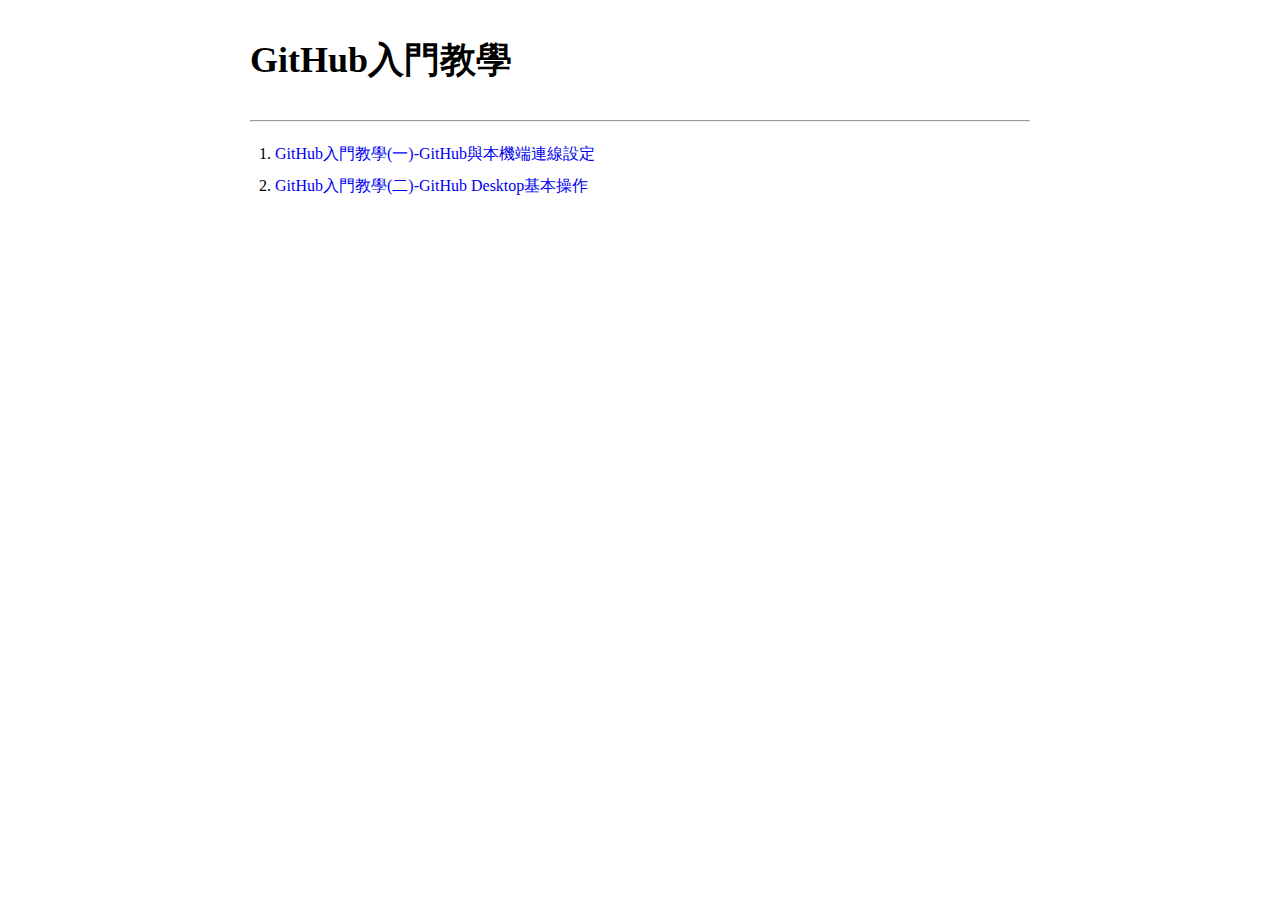
==== index.html @ 2b42f514 "index update" ====
<!DOCTYPE html>
<html lang="en">

<head>
    <meta charset="UTF-8">
    <title>GitHub入門教學</title>
    <link rel="stylesheet" href="css/template.css">
</head>

<body>
    <div class="container">
        <h1>GitHub入門教學</h1>
        <hr>
        <ol>
            <li><a href="github1.html" target="_blank">GitHub入門教學(一)-GitHub與本機端連線設定</a></li>
            <li><a href="github2.html" target="_blank">GitHub入門教學(二)-GitHub Desktop基本操作</a></li>
        </ol>
    </div>
</body>

</html>
---- css/template.css ----
*{
	line-height: 2;
	font-family: 微軟雅黑體,黑體,微軟正黑體;
}

p{
	font-size: 20px;
}

h1{
	font-size: 36px;
}

.container{
	width: 780px;
	margin: 0 auto;
}

img{
	width: 100%;
}


.red{
	color: red;
}

.w50{
	width: 50%;
	display: block;
	margin: auto;
}



.w90{
	
	display: block;
	margin: auto;
}


.w70{
	width: 90%;
	display: block;
	margin: auto;
}

.plugs,.helps{
	font-size: 15px;
	padding: 20px;
	border: 1px solid #333;

}

a{
	text-decoration: none;
}

ol{
	
	margin-left: -15px;
}
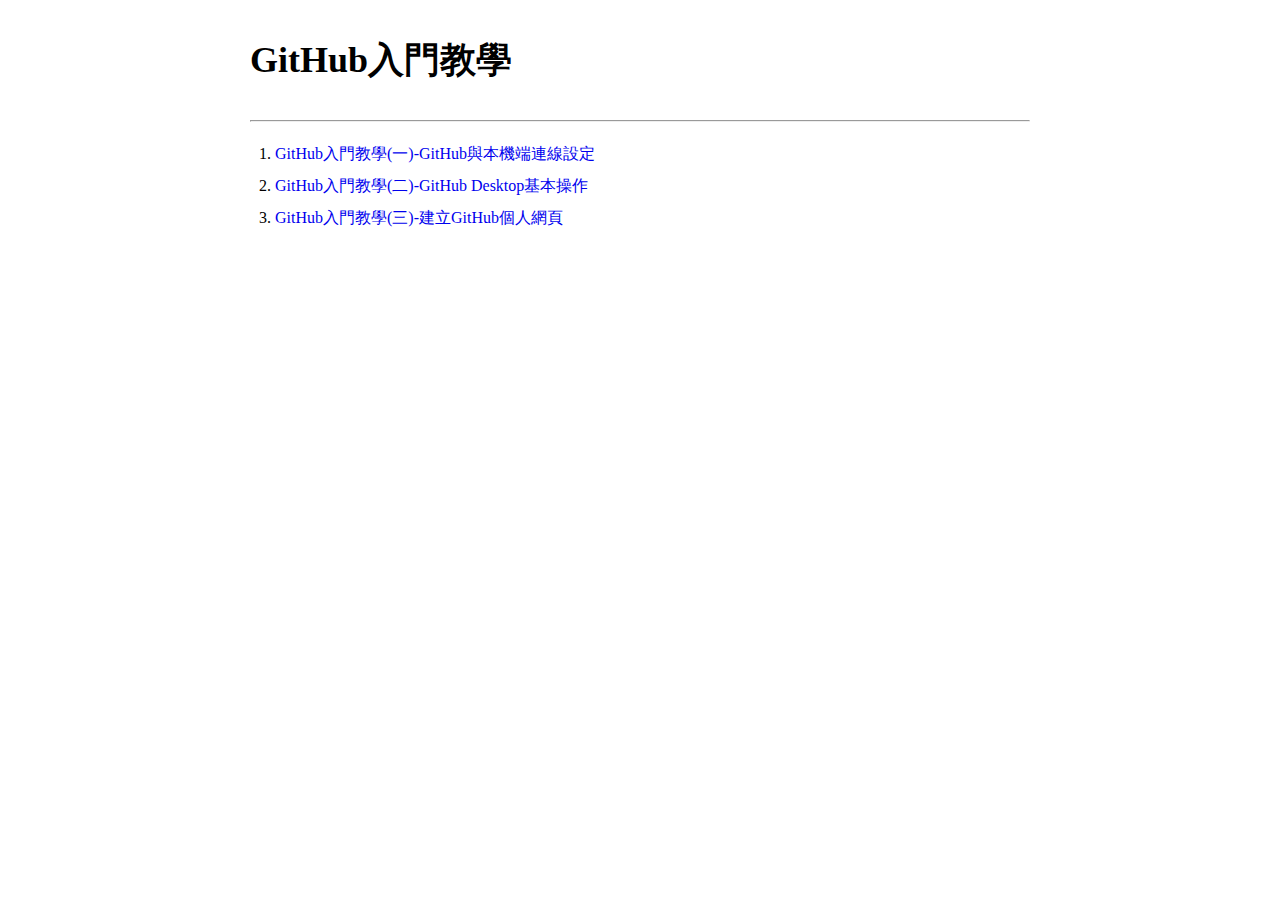
==== commit 4655ca56: "index update" ====
--- a/index.html
+++ b/index.html
@@ -14,6 +14,7 @@
         <ol>
             <li><a href="github1.html" target="_blank">GitHub入門教學(一)-GitHub與本機端連線設定</a></li>
             <li><a href="github2.html" target="_blank">GitHub入門教學(二)-GitHub Desktop基本操作</a></li>
+            <li><a href="github3.html" target="_blank">GitHub入門教學(三)-建立GitHub個人網頁</a></li>
         </ol>
     </div>
 </body>
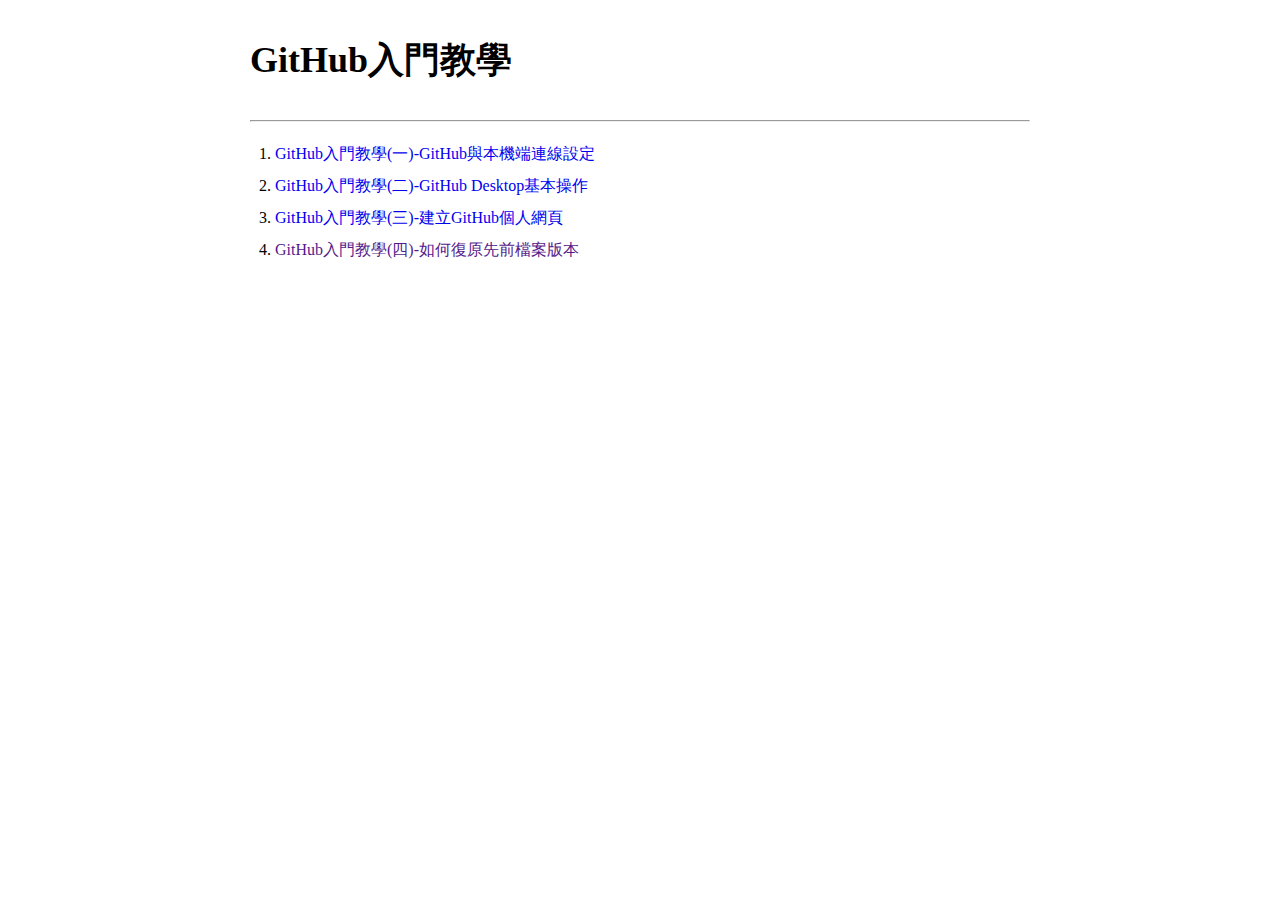
==== commit 60d4f19f: "index update" ====
--- a/index.html
+++ b/index.html
@@ -15,6 +15,7 @@
             <li><a href="github1.html" target="_blank">GitHub入門教學(一)-GitHub與本機端連線設定</a></li>
             <li><a href="github2.html" target="_blank">GitHub入門教學(二)-GitHub Desktop基本操作</a></li>
             <li><a href="github3.html" target="_blank">GitHub入門教學(三)-建立GitHub個人網頁</a></li>
+            <li><a href="" target="_blank">GitHub入門教學(四)-如何復原先前檔案版本</a></li>
         </ol>
     </div>
 </body>
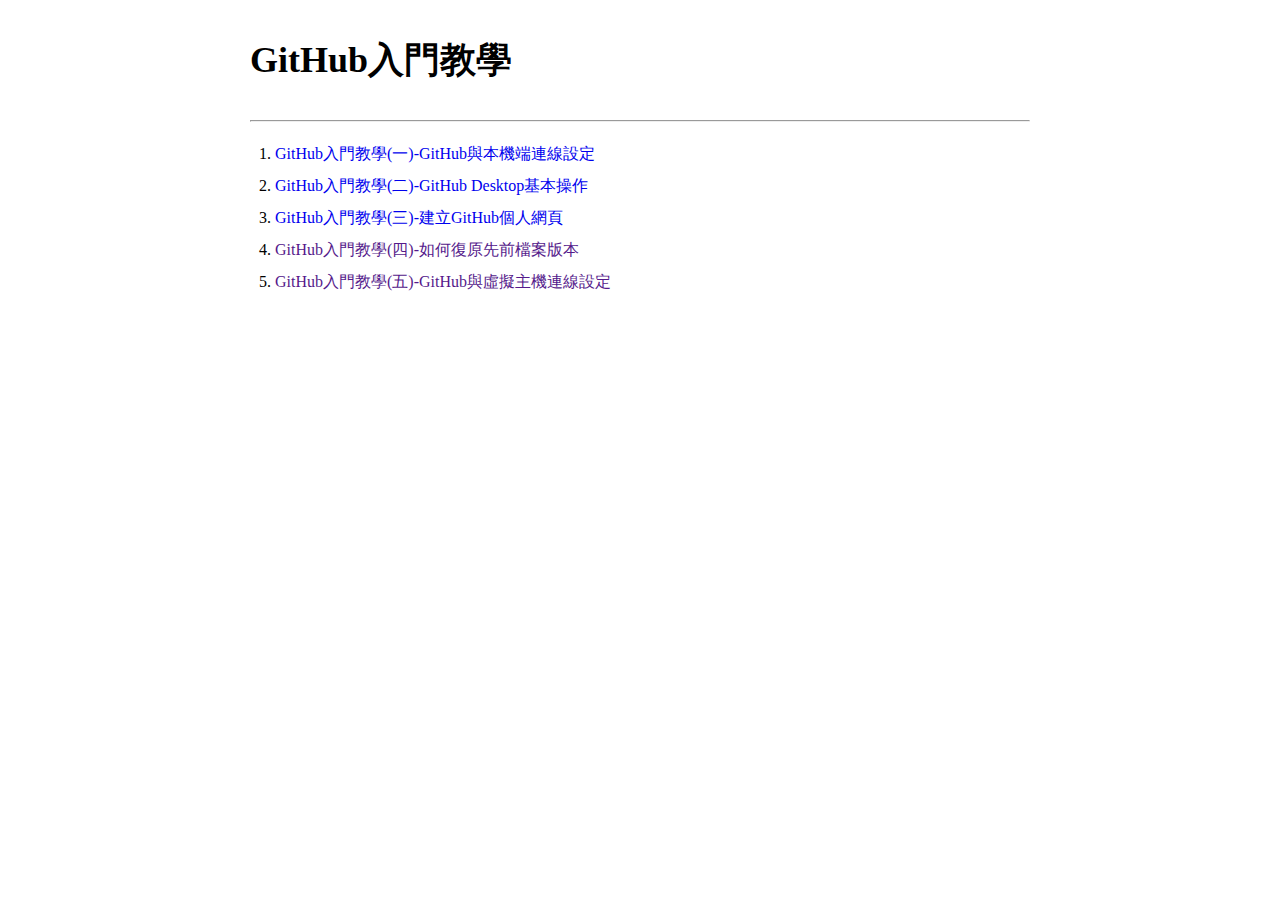
==== commit 2a3a0824: "index update" ====
--- a/index.html
+++ b/index.html
@@ -16,6 +16,7 @@
             <li><a href="github2.html" target="_blank">GitHub入門教學(二)-GitHub Desktop基本操作</a></li>
             <li><a href="github3.html" target="_blank">GitHub入門教學(三)-建立GitHub個人網頁</a></li>
             <li><a href="" target="_blank">GitHub入門教學(四)-如何復原先前檔案版本</a></li>
+            <li><a href="" target="_blank">GitHub入門教學(五)-GitHub與虛擬主機連線設定</a></li>
         </ol>
     </div>
 </body>
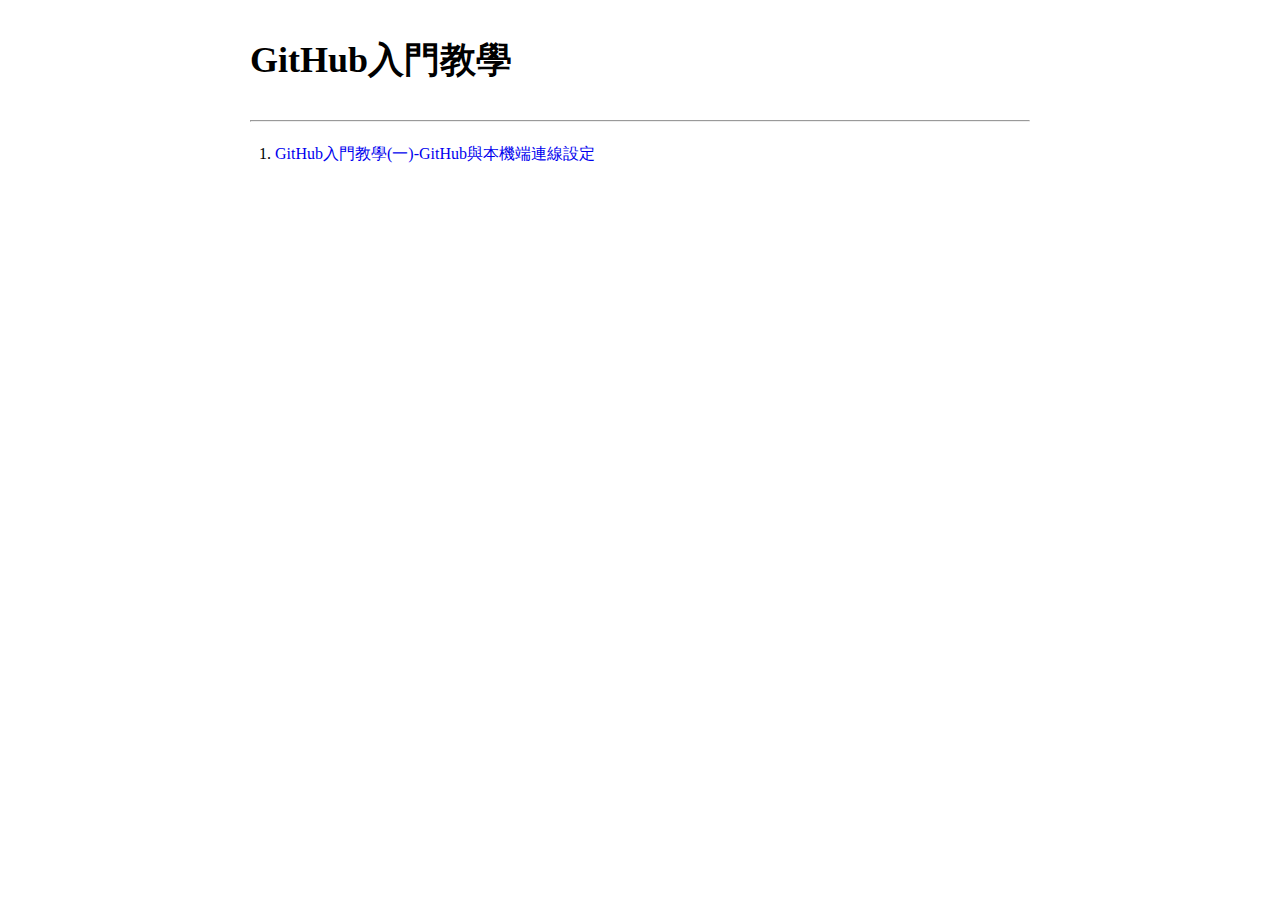
==== commit a3cfbdd9: "test1" ====
--- a/index.html
+++ b/index.html
@@ -13,10 +13,6 @@
         <hr>
         <ol>
             <li><a href="github1.html" target="_blank">GitHub入門教學(一)-GitHub與本機端連線設定</a></li>
-            <li><a href="github2.html" target="_blank">GitHub入門教學(二)-GitHub Desktop基本操作</a></li>
-            <li><a href="github3.html" target="_blank">GitHub入門教學(三)-建立GitHub個人網頁</a></li>
-            <li><a href="" target="_blank">GitHub入門教學(四)-如何復原先前檔案版本</a></li>
-            <li><a href="" target="_blank">GitHub入門教學(五)-GitHub與虛擬主機連線設定</a></li>
         </ol>
     </div>
 </body>
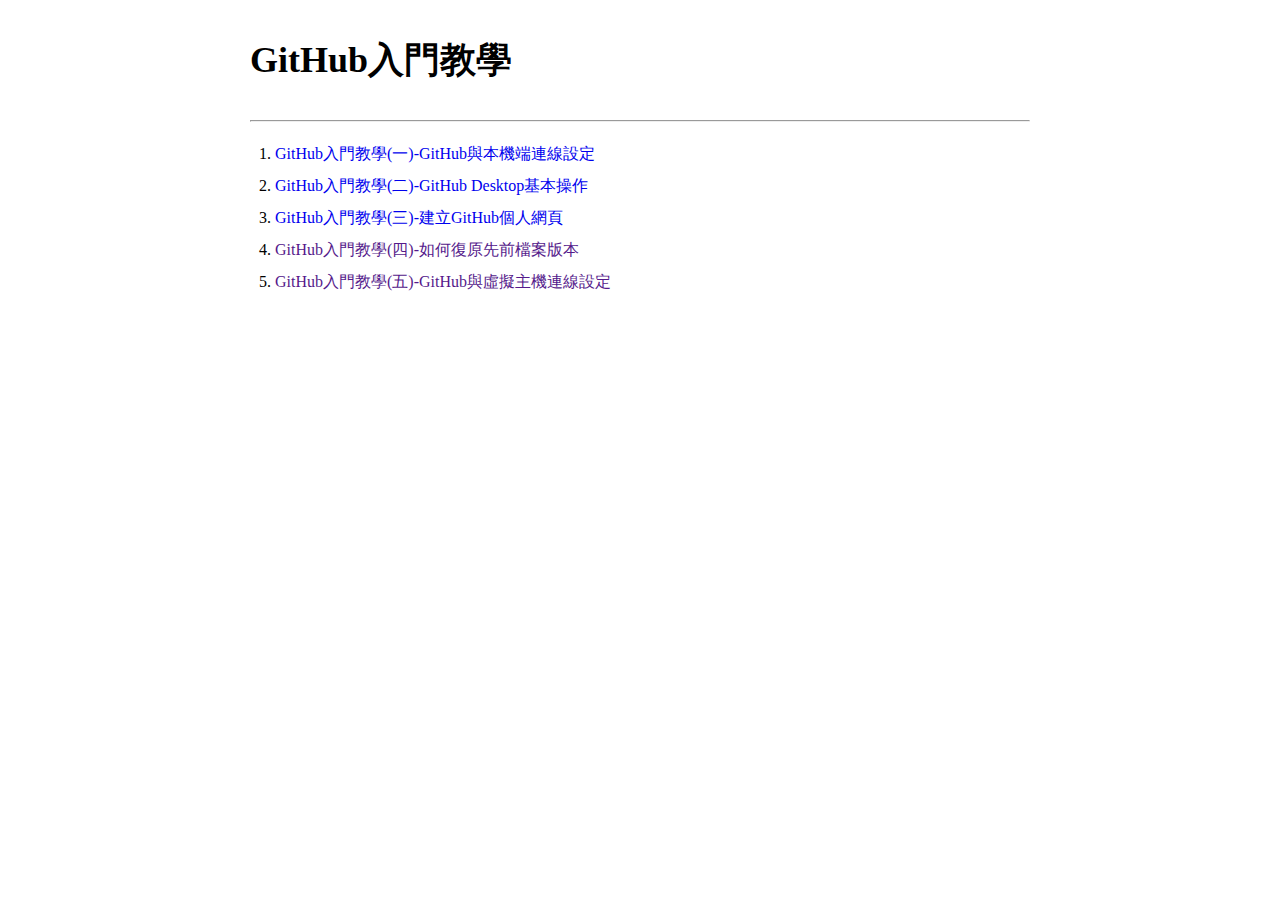
==== commit e3a623c8: "update" ====
--- a/index.html
+++ b/index.html
@@ -13,6 +13,10 @@
         <hr>
         <ol>
             <li><a href="github1.html" target="_blank">GitHub入門教學(一)-GitHub與本機端連線設定</a></li>
+            <li><a href="github2.html" target="_blank">GitHub入門教學(二)-GitHub Desktop基本操作</a></li>
+            <li><a href="github3.html" target="_blank">GitHub入門教學(三)-建立GitHub個人網頁</a></li>
+            <li><a href="" target="_blank">GitHub入門教學(四)-如何復原先前檔案版本</a></li>
+            <li><a href="" target="_blank">GitHub入門教學(五)-GitHub與虛擬主機連線設定</a></li>
         </ol>
     </div>
 </body>
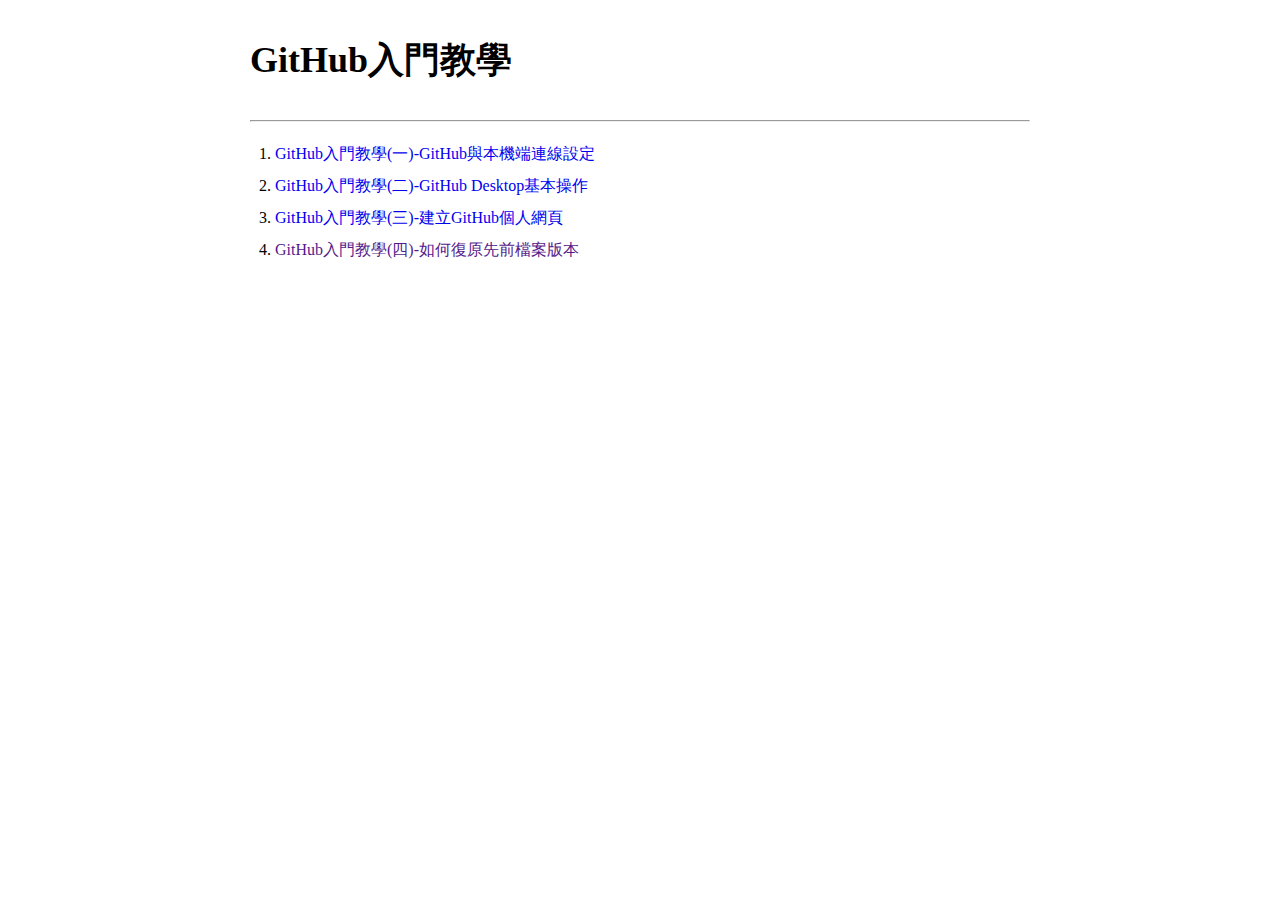
==== commit b4ce8b0a: "github4" ====
--- a/index.html
+++ b/index.html
@@ -16,7 +16,6 @@
             <li><a href="github2.html" target="_blank">GitHub入門教學(二)-GitHub Desktop基本操作</a></li>
             <li><a href="github3.html" target="_blank">GitHub入門教學(三)-建立GitHub個人網頁</a></li>
             <li><a href="" target="_blank">GitHub入門教學(四)-如何復原先前檔案版本</a></li>
-            <li><a href="" target="_blank">GitHub入門教學(五)-GitHub與虛擬主機連線設定</a></li>
         </ol>
     </div>
 </body>
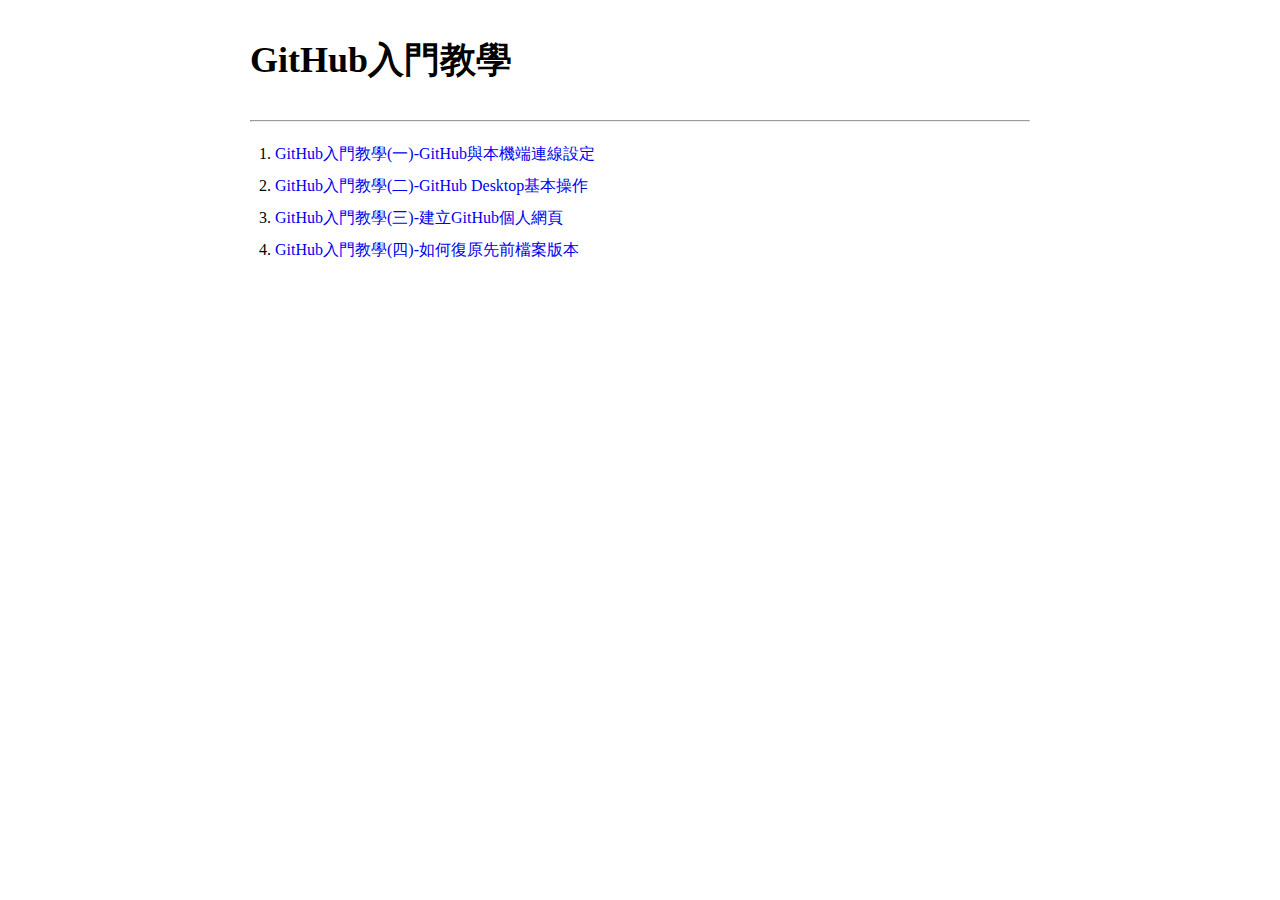
==== commit 9d47c16c: "index update" ====
--- a/index.html
+++ b/index.html
@@ -15,7 +15,7 @@
             <li><a href="github1.html" target="_blank">GitHub入門教學(一)-GitHub與本機端連線設定</a></li>
             <li><a href="github2.html" target="_blank">GitHub入門教學(二)-GitHub Desktop基本操作</a></li>
             <li><a href="github3.html" target="_blank">GitHub入門教學(三)-建立GitHub個人網頁</a></li>
-            <li><a href="" target="_blank">GitHub入門教學(四)-如何復原先前檔案版本</a></li>
+            <li><a href="github4.html" target="_blank">GitHub入門教學(四)-如何復原先前檔案版本</a></li>
         </ol>
     </div>
 </body>
